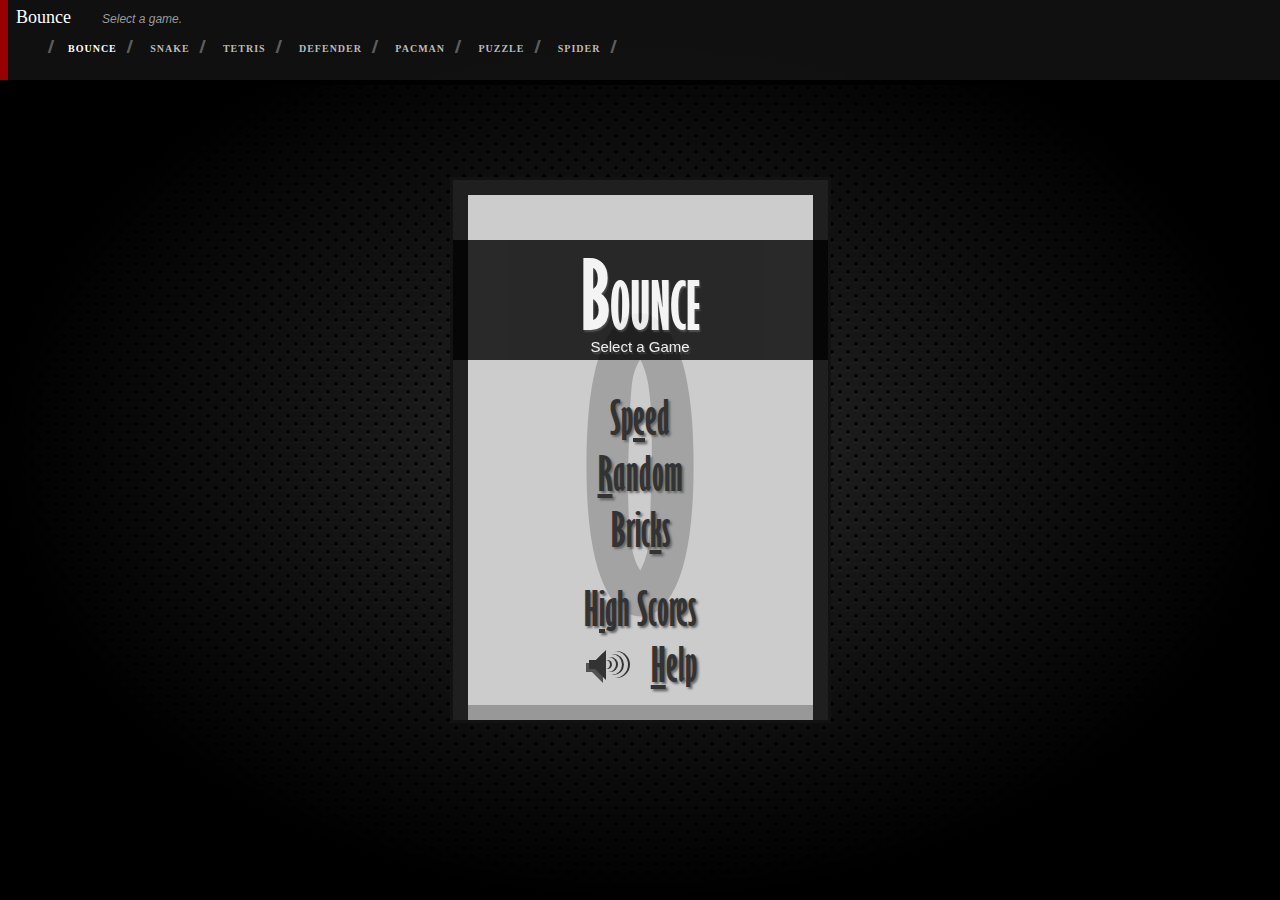
==== index.html @ 9e76b076 "first commit" ====
<!DOCTYPE html>
<html lang="en">
    <head>
        <meta charset="utf-8" />
        <title>HTML5 Games</title>
        <link rel="stylesheet" href="style.css" />
    </head>
    <body>
        <header>
            <h1 id="title">Bounce</h1>
            <p id="expand">Expand for more games.</p>
            <p id="select">Select a game.</p>
            <ul id="nav">
                <li><a href="#bounce" data-game="bounce" class="selected">Bounce</a></li>
                <li><a href="#snake" data-game="snake">Snake</a></li>
                <li><a href="#tetris" data-game="tetris">Tetris</a></li>
                <li><a href="#defender" data-game="defender">Defender</a></li>
                <li><a href="#pacman" data-game="pacman">Pacman</a></li>
                <li><a href="#puzzle" data-game="puzzle">Puzzle</a></li>
                <li><a href="#spider" data-game="spider">Spider</a></li>
            </ul>
        </header>
        <iframe id="machine"></iframe>

        <script>
            function play(game) {
                "use strict";
                document.querySelector("#nav li a.selected").className = "";
                document.querySelector(`#nav li a[data-game=${game}]`).className = "selected";
                document.getElementById("title").innerHTML = game;
                document.getElementById("machine").src = `${game}/index.html`;
                document.title = "HTML5 Games: " + game.substring(0, 1).toUpperCase() + game.substring(1);
            }

            window.addEventListener("load", () => {
                "use strict";
                const header = document.querySelector("header");
                play(location.hash.substring(1) || "bounce");
                document.querySelector("#nav").addEventListener("click", (e) => {
                    if (e.target.dataset.game) {
                        play(e.target.dataset.game);
                    }
                });
            }, false);
        </script>
    </body>
</html>
---- style.css ----
/**
 * Main Styles
 */
html {
    background: radial-gradient(black 15%, transparent 16%) 0 0,
                radial-gradient(black 15%, transparent 16%) 8px 8px,
                radial-gradient(rgba(255, 255, 255, 0.1) 15%, transparent 20%) 0 1px,
                radial-gradient(rgba(255, 255, 255, 0.1) 15%, transparent 20%) 8px 9px;
    background-color: #282828;
    background-size: 16px 16px;
    height: 100%;
}

body {
    position: relative;
    height: 100%;
    margin: 0px;
    font: 12px/18px "HelveticaNeue", "Helvetica Neue", Helvetica, Arial, sans-serif;
    background-image: radial-gradient(50% 50%, transparent, black);
}



/**
 * Design Styles
 */
header {
    position: absolute;
    box-sizing: border-box;
    top: 0;
    left: 0;
    width: 100%;
    height: 34px;
    margin: 0;
    z-index: 1;
    box-shadow: 0 5px rgba(0, 0, 0, 0.8);
    background: rgba(20, 20, 20, 0.8);
    border-left: 8px solid #900;
    transition: all 0.5s;
}
header:hover {
    height: 80px;
}

iframe {
    width: 100%;
    height: 100%;
    border: none;
    margin-bottom: -5px;
}



/**
 * Header Styles
 */
header h1 {
    display: inline-block;
    margin: 0;
    padding: 8px;
    font-family: Georgia, Times, "Times New Roman", serif;
    color: white;
    font-size: 18px;
    font-weight: normal;
    text-transform: capitalize;
}
header p {
    display: inline-block;
    margin: 0;
    color: #999;
    font-size: 1em;
    font-style: italic;
    transition: opacity 0.5s;
}
#select {
    position: relative;
    left: -115px;
    opacity: 0;
}

header:hover #expand {
    opacity: 0;
}
header:hover #select {
    opacity: 1;
}



/**
 * Nav Menu Styles
 */
#nav {
    list-style: none;
    margin: 5px;
}
#nav li {
    display: inline-block;
}
#nav a {
    position: relative;
    margin: 2px 3px;
    padding: 6px 12px 5px;
    font-family: Georgia, Times, "Times New Roman", serif;
    text-transform: uppercase;
    text-decoration: none;
    font-weight: 800;
    font-size: 10px;
    letter-spacing: 1px;
    line-height: 18px;
    color: #BBB;
    opacity: 0;
    transition: opacity 0.5s;
}
header:hover #nav a {
    opacity: 1;
}
#nav a:hover {
    color: white;
}

#nav a::after {
    content: "//";
    position: absolute;
    top: 1px;
    right: -8px;
    width: 10px;
    height: 20px;
    font-size: 18px;
    letter-spacing: -4px;
    color: #646464;
}
#nav li:first-child a::before {
    content: "//";
    position: absolute;
    top: 1px;
    left: -8px;
    width: 10px;
    height: 20px;
    font-size: 18px;
    letter-spacing: -4px;
    color: #646464;
}

#nav li a.selected {
    color: white;
}
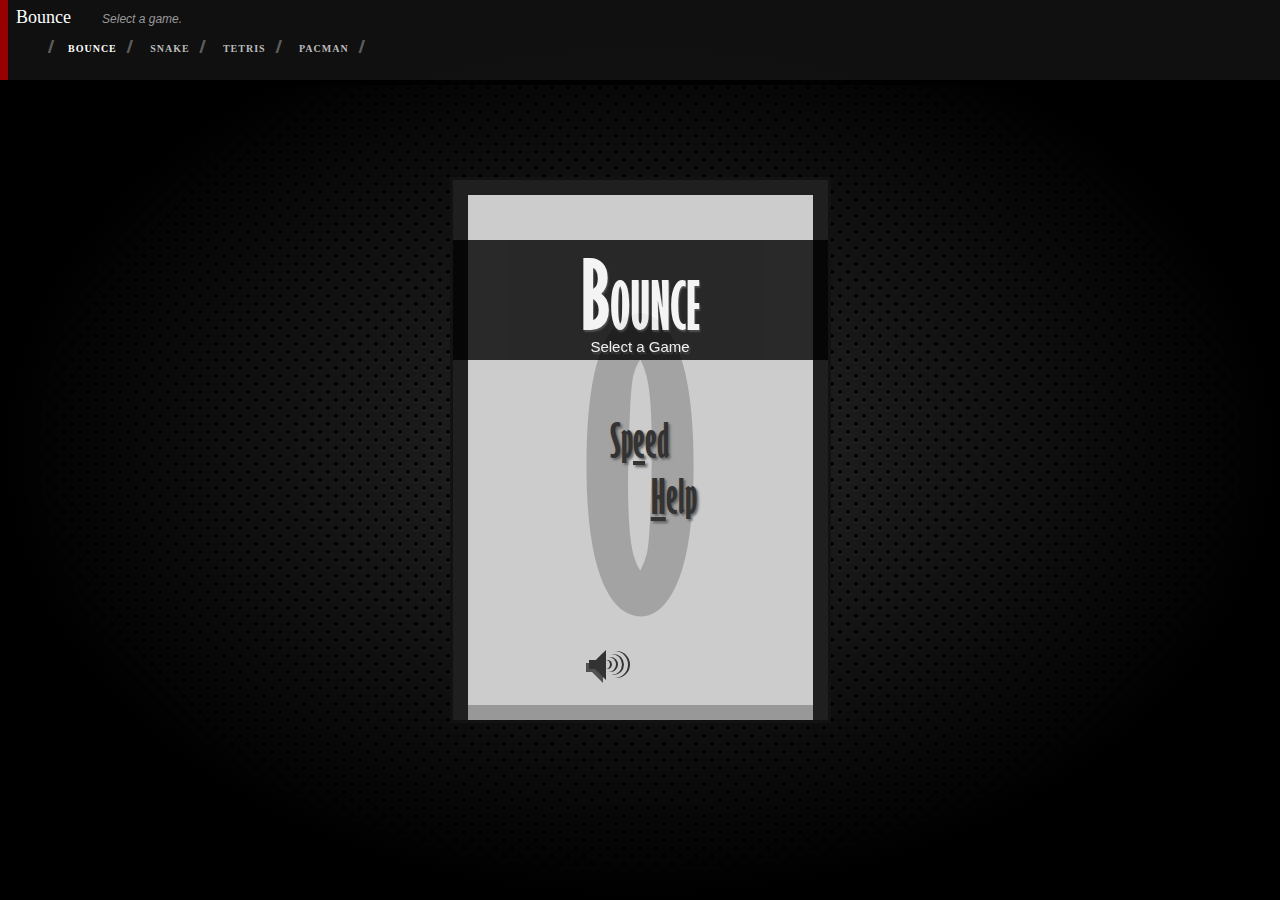
==== commit 6f4cd5a5: "game options removed" ====
--- a/index.html
+++ b/index.html
@@ -14,10 +14,10 @@
                 <li><a href="#bounce" data-game="bounce" class="selected">Bounce</a></li>
                 <li><a href="#snake" data-game="snake">Snake</a></li>
                 <li><a href="#tetris" data-game="tetris">Tetris</a></li>
-                <li><a href="#defender" data-game="defender">Defender</a></li>
+                <!-- <li><a href="#defender" data-game="defender">Defender</a></li> -->
                 <li><a href="#pacman" data-game="pacman">Pacman</a></li>
-                <li><a href="#puzzle" data-game="puzzle">Puzzle</a></li>
-                <li><a href="#spider" data-game="spider">Spider</a></li>
+                <!-- <li><a href="#puzzle" data-game="puzzle">Puzzle</a></li> -->
+                <!-- <li><a href="#spider" data-game="spider">Spider</a></li> -->
             </ul>
         </header>
         <iframe id="machine"></iframe>
